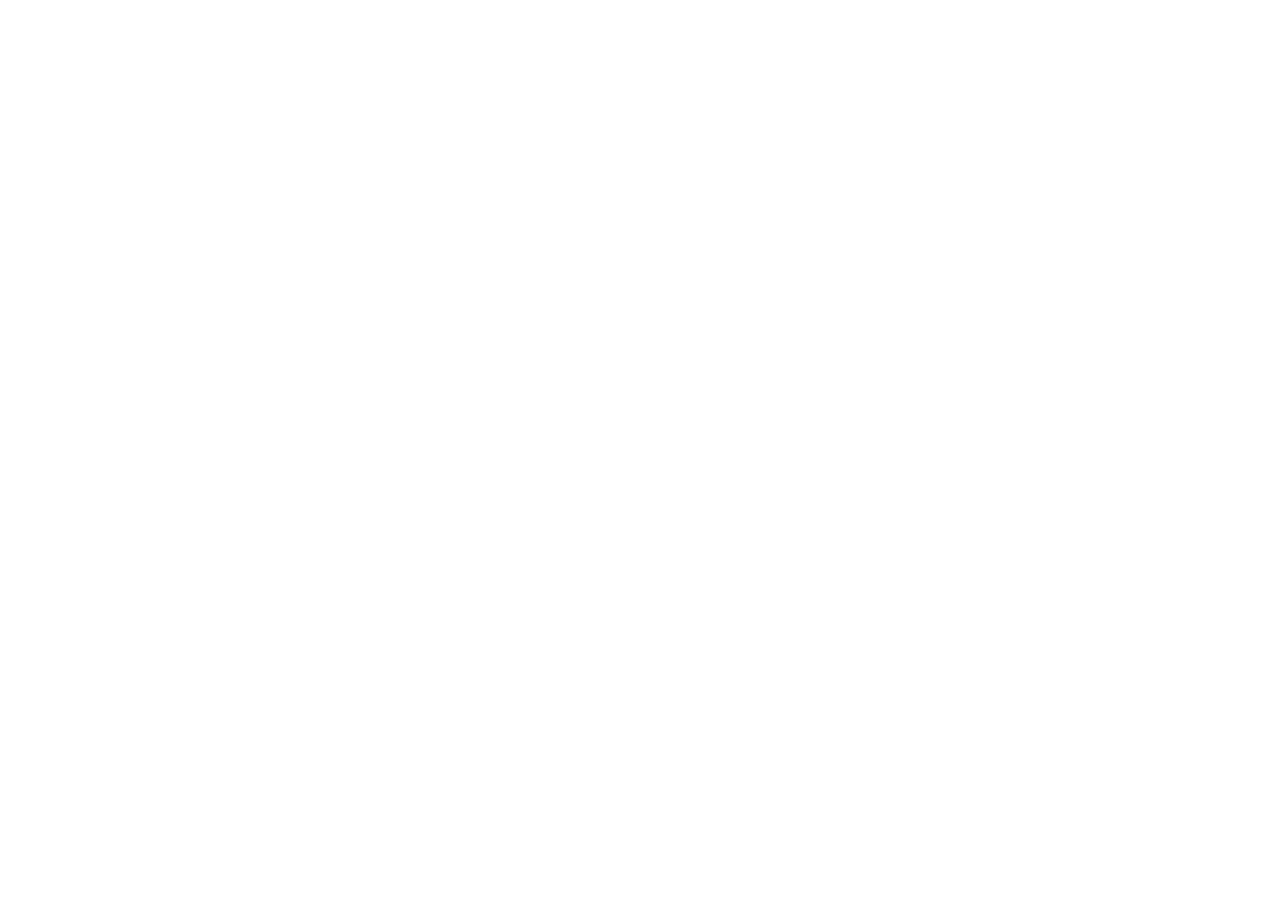
==== tela_1.html @ 2cad6f0e "Atualização" ====
<!DOCTYPE html>
<html lang="pt-br">

<head>
    <meta charset="UTF-8" />
    <meta name="viewport" content="width=device-width, initial-scale=1.0" />
    <link rel="stylesheet" href="https://cdn.jsdelivr.net/npm/bootstrap-icons@1.11.3/font/bootstrap-icons.css">
    <link rel="stylesheet" href="https://cdnjs.cloudflare.com/ajax/libs/font-awesome/6.5.1/css/all.min.css">
    <link rel="stylesheet" href="tela_1.css">
    <title>Tela 1</title>
</head>

<body>

</body>

</html>
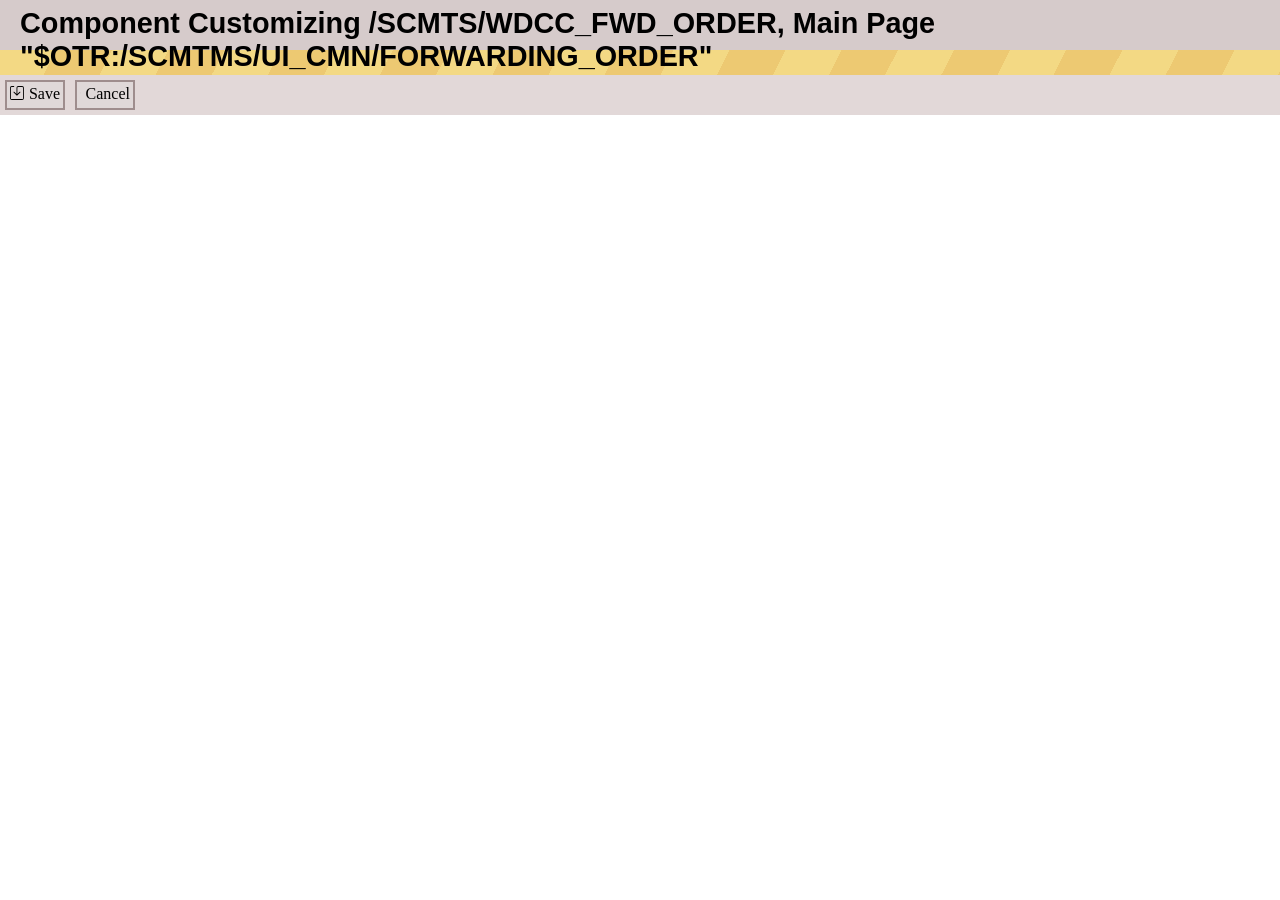
==== commit fc030b1f: "Atualizações" ====
--- a/tela_1.html
+++ b/tela_1.html
@@ -11,6 +11,28 @@
 </head>
 
 <body>
+    <header class="topo">
+        <div class="barra_superior">
+            <h1>Component Customizing /SCMTS/WDCC_FWD_ORDER, Main Page "$OTR:/SCMTMS/UI_CMN/FORWARDING_ORDER"</h1>
+        </div>
+
+        <div>
+            <div class="barra"></div>
+        </div>
+
+        <div>
+            <div class="menu flex">
+                <div class="bloquinho flex">
+                    <svg xmlns="http://www.w3.org/2000/svg" width="16" height="16" fill="currentColor" class="bi bi-save" viewBox="0 0 16 16"> <path d="M2 1a1 1 0 0 0-1 1v12a1 1 0 0 0 1 1h12a1 1 0 0 0 1-1V2a1 1 0 0 0-1-1H9.5a1 1 0 0 0-1 1v7.293l2.646-2.647a.5.5 0 0 1 .708.708l-3.5 3.5a.5.5 0 0 1-.708 0l-3.5-3.5a.5.5 0 1 1 .708-.708L7.5 9.293V2a2 2 0 0 1 2-2H14a2 2 0 0 1 2 2v12a2 2 0 0 1-2 2H2a2 2 0 0 1-2-2V2a2 2 0 0 1 2-2h2.5a.5.5 0 0 1 0 1z"/> </svg>
+                    <p>Save</p>   
+                </div>
+                <div class="bloquinho flex">
+                    <svg xmlns="http://www.w3.org/2000/svg" width="16" height="16" fill="currentColor" class="bi bi-save" viewBox="0 0 16 16"> <path d="M2 1a1 1 0 0 0-1 1v12a1 1 0 0 0 1 1h12a1 1 0 0 0 1-1V2a1 1 0 0 0-1-1H9.5a1 1 0 0 0-1 1v7.293l2.646-2.647a.5.5 0 0 1 .708.708l-3.5 3.5a.5.5 0 0 1-.708 0l-3.5-3.5a.5.5 0 1 1 .708-.708L7.5 9.293V2a2 2 0 0 1 2-2H14a2 2 0 0 1 2 2v12a2 2 0 0 1-2 2H2a2 2 0 0 1-2-2V2a2 2 0 0 1 2-2h2.5a.5.5 0 0 1 0 1z"/> </svg>
+                    <p>Cancel</p>   
+                </div>
+            </div>
+        </div>
+    </header>
 
 </body>
 
--- a/tela_1.css
+++ b/tela_1.css
@@ -0,0 +1,43 @@
+* {
+    margin: 0;
+    padding: 0;
+    box-sizing: border-box;
+}
+
+.barra_superior {
+    margin : 0;
+    height: 50px;
+    font-size: 0.9rem;
+    font-family: Arial, Helvetica, sans-serif;
+    background-color: rgb(214, 203, 203);
+    padding-top: 7px;
+    padding-bottom: 5px;
+    padding-left: 20px;
+    box-shadow: 0px 5px 15px 0px #000000;
+}
+
+.flex {
+    display: flex;
+}
+.barra {
+    height: 25px;
+    width: 100%;
+    background-image: repeating-linear-gradient(117deg, #f3d984, #f3d984 50px, #edc972 50px, #edc972 100px);
+}
+
+.bloquinho {
+    height: 30px;
+    width: 60px;
+    border: 2px solid rgb(158, 141, 141);
+    gap: 5px;
+    padding: 3px;
+    background-color: rgb(223, 216, 216);
+}
+.menu {
+    padding: 5px;
+    height: 40px;
+    width: 100%;
+    background-color: rgb(226, 216, 216);
+    gap: 10px;
+}
+
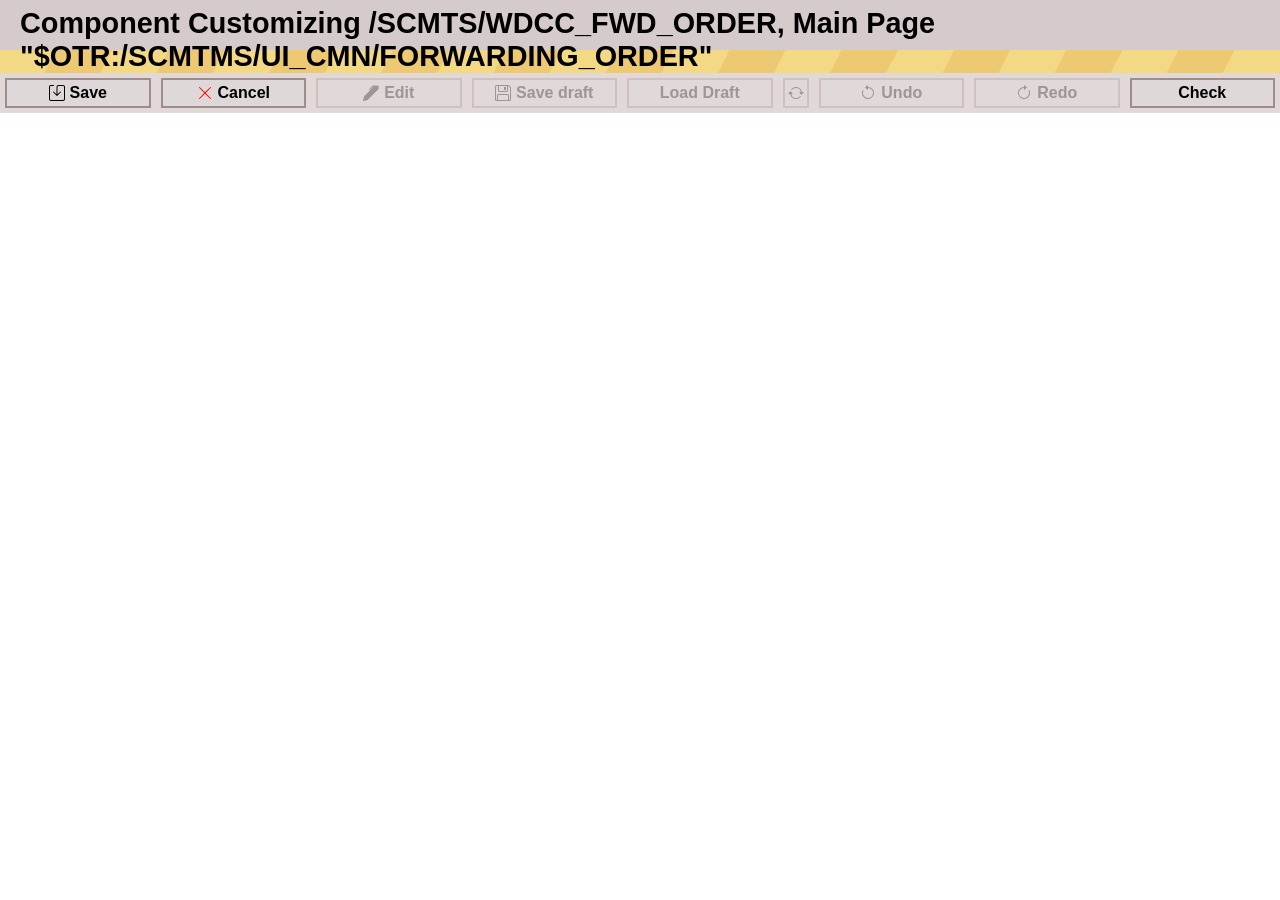
==== commit e6eaf372: "Atualização da tela 1 Co-authored-by: guilhermeschroeder <guilhermeschroeder@users.noreply.github.co" ====
--- a/tela_1.html
+++ b/tela_1.html
@@ -26,14 +26,39 @@
                     <svg xmlns="http://www.w3.org/2000/svg" width="16" height="16" fill="currentColor" class="bi bi-save" viewBox="0 0 16 16"> <path d="M2 1a1 1 0 0 0-1 1v12a1 1 0 0 0 1 1h12a1 1 0 0 0 1-1V2a1 1 0 0 0-1-1H9.5a1 1 0 0 0-1 1v7.293l2.646-2.647a.5.5 0 0 1 .708.708l-3.5 3.5a.5.5 0 0 1-.708 0l-3.5-3.5a.5.5 0 1 1 .708-.708L7.5 9.293V2a2 2 0 0 1 2-2H14a2 2 0 0 1 2 2v12a2 2 0 0 1-2 2H2a2 2 0 0 1-2-2V2a2 2 0 0 1 2-2h2.5a.5.5 0 0 1 0 1z"/> </svg>
                     <p>Save</p>   
                 </div>
-                <div class="bloquinho flex">
-                    <svg xmlns="http://www.w3.org/2000/svg" width="16" height="16" fill="currentColor" class="bi bi-save" viewBox="0 0 16 16"> <path d="M2 1a1 1 0 0 0-1 1v12a1 1 0 0 0 1 1h12a1 1 0 0 0 1-1V2a1 1 0 0 0-1-1H9.5a1 1 0 0 0-1 1v7.293l2.646-2.647a.5.5 0 0 1 .708.708l-3.5 3.5a.5.5 0 0 1-.708 0l-3.5-3.5a.5.5 0 1 1 .708-.708L7.5 9.293V2a2 2 0 0 1 2-2H14a2 2 0 0 1 2 2v12a2 2 0 0 1-2 2H2a2 2 0 0 1-2-2V2a2 2 0 0 1 2-2h2.5a.5.5 0 0 1 0 1z"/> </svg>
-                    <p>Cancel</p>   
+                <div class="bloquinho flex cancel">
+                    <svg xmlns="http://www.w3.org/2000/svg" width="16" height="16" fill="currentColor" class="bi bi-x-lg" viewBox="0 0 16 16"> <path d="M2.146 2.854a.5.5 0 1 1 .708-.708L8 7.293l5.146-5.147a.5.5 0 0 1 .708.708L8.707 8l5.147 5.146a.5.5 0 0 1-.708.708L8 8.707l-5.146 5.147a.5.5 0 0 1-.708-.708L7.293 8z"/></svg>
+                    <p>Cancel</p>  
                 </div>
-            </div>
+                <div class="bloquinho flex apagado edit">
+                    <svg xmlns="http://www.w3.org/2000/svg" width="16" height="16" fill="currentColor" class="bi bi-pen-fill" viewBox="0 0 16 16"><path d="m13.498.795.149-.149a1.207 1.207 0 1 1 1.707 1.708l-.149.148a1.5 1.5 0 0 1-.059 2.059L4.854 14.854a.5.5 0 0 1-.233.131l-4 1a.5.5 0 0 1-.606-.606l1-4a.5.5 0 0 1 .131-.232l9.642-9.642a.5.5 0 0 0-.642.056L6.854 4.854a.5.5 0 1 1-.708-.708L9.44.854A1.5 1.5 0 0 1 11.5.796a1.5 1.5 0 0 1 1.998-.001"/></svg>
+                    <p>Edit</p>  
+                </div>
+                <div class="bloquinho flex apagado save draft">
+                    <svg xmlns="http://www.w3.org/2000/svg" width="16" height="16" fill="currentColor" class="bi bi-floppy" viewBox="0 0 16 16"><path d="M11 2H9v3h2z"/><path d="M1.5 0h11.586a1.5 1.5 0 0 1 1.06.44l1.415 1.414A1.5 1.5 0 0 1 16 2.914V14.5a1.5 1.5 0 0 1-1.5 1.5h-13A1.5 1.5 0 0 1 0 14.5v-13A1.5 1.5 0 0 1 1.5 0M1 1.5v13a.5.5 0 0 0 .5.5H2v-4.5A1.5 1.5 0 0 1 3.5 9h9a1.5 1.5 0 0 1 1.5 1.5V15h.5a.5.5 0 0 0 .5-.5V2.914a.5.5 0 0 0-.146-.353l-1.415-1.415A.5.5 0 0 0 13.086 1H13v4.5A1.5 1.5 0 0 1 11.5 7h-7A1.5 1.5 0 0 1 3 5.5V1H1.5a.5.5 0 0 0-.5.5m3 4a.5.5 0 0 0 .5.5h7a.5.5 0 0 0 .5-.5V1H4zM3 15h10v-4.5a.5.5 0 0 0-.5-.5h-9a.5.5 0 0 0-.5.5z"/></svg>
+                    <p>Save draft</p>  
+                </div>
+                <div class="bloquinho flex apagado load draft">
+                    <p>Load Draft</p>  
+                </div>
+                <div class="bloquinho apagado flex reload">
+                    <svg xmlns="http://www.w3.org/2000/svg" width="16" height="16" fill="currentColor" class="bi bi-arrow-repeat" viewBox="0 0 16 16"><path d="M11.534 7h3.932a.25.25 0 0 1 .192.41l-1.966 2.36a.25.25 0 0 1-.384 0l-1.966-2.36a.25.25 0 0 1 .192-.41m-11 2h3.932a.25.25 0 0 0 .192-.41L2.692 6.23a.25.25 0 0 0-.384 0L.342 8.59A.25.25 0 0 0 .534 9"/><path fill-rule="evenodd" d="M8 3c-1.552 0-2.94.707-3.857 1.818a.5.5 0 1 1-.771-.636A6.002 6.002 0 0 1 13.917 7H12.9A5 5 0 0 0 8 3M3.1 9a5.002 5.002 0 0 0 8.757 2.182.5.5 0 1 1 .771.636A6.002 6.002 0 0 1 2.083 9z"/></svg>
+                </div>
+                <div class="bloquinho apagado flex undo">
+                   <svg xmlns="http://www.w3.org/2000/svg" width="16" height="16" fill="currentColor" class="bi bi-arrow-counterclockwise" viewBox="0 0 16 16"><path fill-rule="evenodd" d="M8 3a5 5 0 1 1-4.546 2.914.5.5 0 0 0-.908-.417A6 6 0 1 0 8 2z"/><path d="M8 4.466V.534a.25.25 0 0 0-.41-.192L5.23 2.308a.25.25 0 0 0 0 .384l2.36 1.966A.25.25 0 0 0 8 4.466"/></svg>
+                    <p>Undo</p>  
+                </div>
+                <div class="bloquinho apagado flex redo">
+                  <svg xmlns="http://www.w3.org/2000/svg" width="16" height="16" fill="currentColor" class="bi bi-arrow-clockwise" viewBox="0 0 16 16"><path fill-rule="evenodd" d="M8 3a5 5 0 1 0 4.546 2.914.5.5 0 0 1 .908-.417A6 6 0 1 1 8 2z"/><path d="M8 4.466V.534a.25.25 0 0 1 .41-.192l2.36 1.966c.12.1.12.284 0 .384L8.41 4.658A.25.25 0 0 1 8 4.466"/></svg>
+                    <p>Redo</p>  
+                </div>
+                <div class="bloquinho check flex ">
+                    <p>Check</p>  
+                </div>
         </div>
     </header>
 
 </body>
 
-</html>+</html>
+
--- a/tela_1.css
+++ b/tela_1.css
@@ -13,27 +13,30 @@
     padding-top: 7px;
     padding-bottom: 5px;
     padding-left: 20px;
-    box-shadow: 0px 5px 15px 0px #000000;
 }
 
 .flex {
     display: flex;
 }
 .barra {
-    height: 25px;
+    height: 23px;
     width: 100%;
     background-image: repeating-linear-gradient(117deg, #f3d984, #f3d984 50px, #edc972 50px, #edc972 100px);
 }
 
 .bloquinho {
     height: 30px;
-    width: 60px;
+    width: 100%;
     border: 2px solid rgb(158, 141, 141);
     gap: 5px;
     padding: 3px;
     background-color: rgb(223, 216, 216);
+    justify-content: center;
+    align-items: center;
 }
 .menu {
+    font-weight: bold;
+    font-family: Arial, Helvetica, sans-serif;
     padding: 5px;
     height: 40px;
     width: 100%;
@@ -41,3 +44,18 @@
     gap: 10px;
 }
 
+.cancel {
+    color: red;
+}
+
+.cancel p {
+    color: black;
+}
+
+.apagado {
+    opacity: 0.3;
+}
+
+.reload {
+    width: 60px;
+}
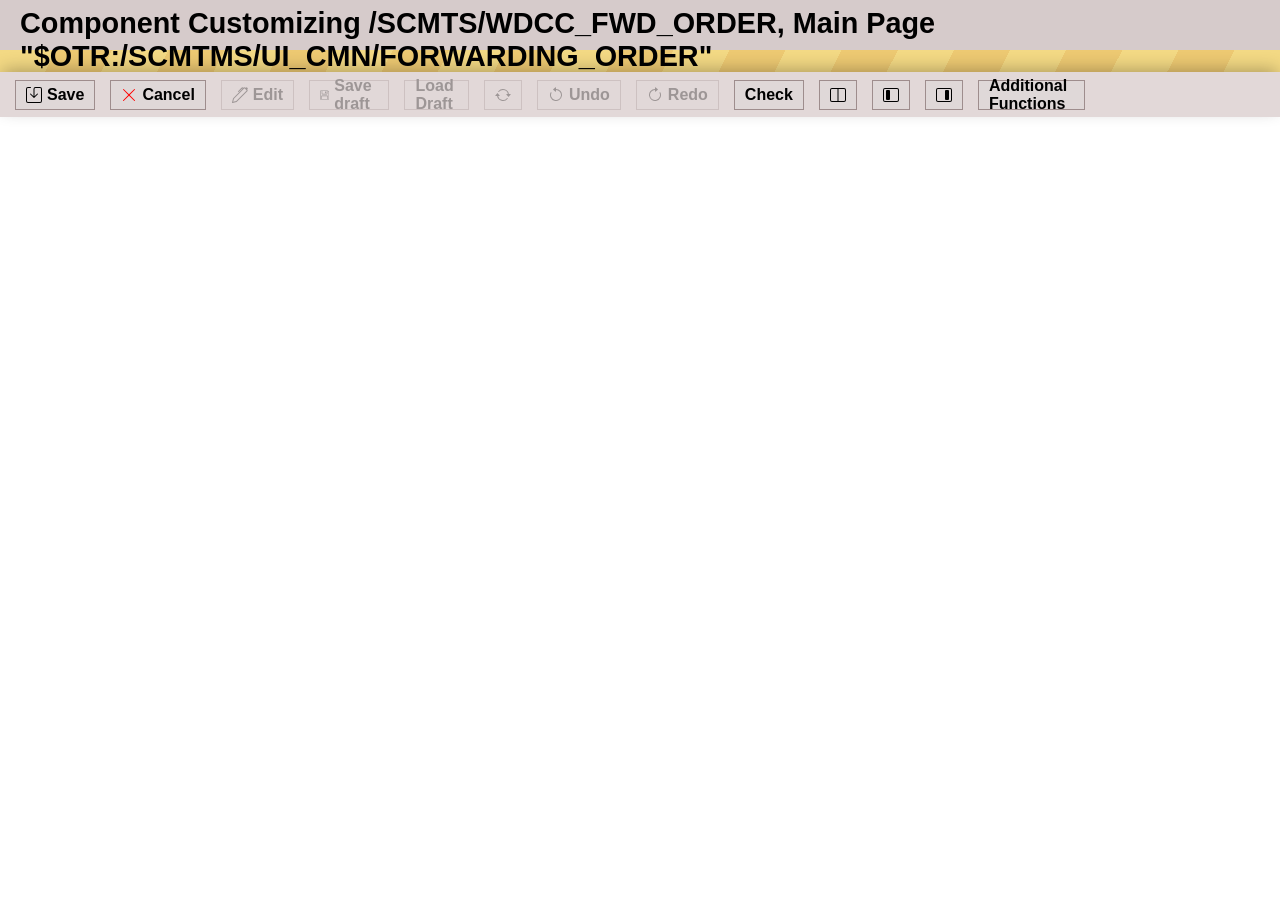
==== commit 41f7cb6c: "Conclusão do cabeçalho" ====
--- a/tela_1.html
+++ b/tela_1.html
@@ -20,7 +20,7 @@
             <div class="barra"></div>
         </div>
 
-        <div>
+        <div class="barra-menu">
             <div class="menu flex">
                 <div class="bloquinho flex">
                     <svg xmlns="http://www.w3.org/2000/svg" width="16" height="16" fill="currentColor" class="bi bi-save" viewBox="0 0 16 16"> <path d="M2 1a1 1 0 0 0-1 1v12a1 1 0 0 0 1 1h12a1 1 0 0 0 1-1V2a1 1 0 0 0-1-1H9.5a1 1 0 0 0-1 1v7.293l2.646-2.647a.5.5 0 0 1 .708.708l-3.5 3.5a.5.5 0 0 1-.708 0l-3.5-3.5a.5.5 0 1 1 .708-.708L7.5 9.293V2a2 2 0 0 1 2-2H14a2 2 0 0 1 2 2v12a2 2 0 0 1-2 2H2a2 2 0 0 1-2-2V2a2 2 0 0 1 2-2h2.5a.5.5 0 0 1 0 1z"/> </svg>
@@ -31,7 +31,7 @@
                     <p>Cancel</p>  
                 </div>
                 <div class="bloquinho flex apagado edit">
-                    <svg xmlns="http://www.w3.org/2000/svg" width="16" height="16" fill="currentColor" class="bi bi-pen-fill" viewBox="0 0 16 16"><path d="m13.498.795.149-.149a1.207 1.207 0 1 1 1.707 1.708l-.149.148a1.5 1.5 0 0 1-.059 2.059L4.854 14.854a.5.5 0 0 1-.233.131l-4 1a.5.5 0 0 1-.606-.606l1-4a.5.5 0 0 1 .131-.232l9.642-9.642a.5.5 0 0 0-.642.056L6.854 4.854a.5.5 0 1 1-.708-.708L9.44.854A1.5 1.5 0 0 1 11.5.796a1.5 1.5 0 0 1 1.998-.001"/></svg>
+                    <svg xmlns="http://www.w3.org/2000/svg" width="16" height="16" fill="currentColor" class="bi bi-pen" viewBox="0 0 16 16"><path d="m13.498.795.149-.149a1.207 1.207 0 1 1 1.707 1.708l-.149.148a1.5 1.5 0 0 1-.059 2.059L4.854 14.854a.5.5 0 0 1-.233.131l-4 1a.5.5 0 0 1-.606-.606l1-4a.5.5 0 0 1 .131-.232l9.642-9.642a.5.5 0 0 0-.642.056L6.854 4.854a.5.5 0 1 1-.708-.708L9.44.854A1.5 1.5 0 0 1 11.5.796a1.5 1.5 0 0 1 1.998-.001m-.644.766a.5.5 0 0 0-.707 0L1.95 11.756l-.764 3.057 3.057-.764L14.44 3.854a.5.5 0 0 0 0-.708z"/></svg>
                     <p>Edit</p>  
                 </div>
                 <div class="bloquinho flex apagado save draft">
@@ -41,7 +41,7 @@
                 <div class="bloquinho flex apagado load draft">
                     <p>Load Draft</p>  
                 </div>
-                <div class="bloquinho apagado flex reload">
+                <div class="bloquinho apagado flex pequeno">
                     <svg xmlns="http://www.w3.org/2000/svg" width="16" height="16" fill="currentColor" class="bi bi-arrow-repeat" viewBox="0 0 16 16"><path d="M11.534 7h3.932a.25.25 0 0 1 .192.41l-1.966 2.36a.25.25 0 0 1-.384 0l-1.966-2.36a.25.25 0 0 1 .192-.41m-11 2h3.932a.25.25 0 0 0 .192-.41L2.692 6.23a.25.25 0 0 0-.384 0L.342 8.59A.25.25 0 0 0 .534 9"/><path fill-rule="evenodd" d="M8 3c-1.552 0-2.94.707-3.857 1.818a.5.5 0 1 1-.771-.636A6.002 6.002 0 0 1 13.917 7H12.9A5 5 0 0 0 8 3M3.1 9a5.002 5.002 0 0 0 8.757 2.182.5.5 0 1 1 .771.636A6.002 6.002 0 0 1 2.083 9z"/></svg>
                 </div>
                 <div class="bloquinho apagado flex undo">
@@ -55,6 +55,18 @@
                 <div class="bloquinho check flex ">
                     <p>Check</p>  
                 </div>
+                <div class="bloquinho flex pequeno layout emcima">
+                  <svg xmlns="http://www.w3.org/2000/svg" width="16" height="16" fill="currentColor" class="bi bi-layout-split" viewBox="0 0 16 16"><path d="M0 3a2 2 0 0 1 2-2h12a2 2 0 0 1 2 2v10a2 2 0 0 1-2 2H2a2 2 0 0 1-2-2zm8.5-1v12H14a1 1 0 0 0 1-1V3a1 1 0 0 0-1-1zm-1 0H2a1 1 0 0 0-1 1v10a1 1 0 0 0 1 1h5.5z"/></svg>
+                    </div>
+                    <div class="bloquinho  flex layout pequeno sidebar esquerda">
+                  <svg xmlns="http://www.w3.org/2000/svg" width="16" height="16" fill="currentColor" class="bi bi-layout-sidebar-inset" viewBox="0 0 16 16"><path d="M14 2a1 1 0 0 1 1 1v10a1 1 0 0 1-1 1H2a1 1 0 0 1-1-1V3a1 1 0 0 1 1-1zM2 1a2 2 0 0 0-2 2v10a2 2 0 0 0 2 2h12a2 2 0 0 0 2-2V3a2 2 0 0 0-2-2z"/><path d="M3 4a1 1 0 0 1 1-1h2a1 1 0 0 1 1 1v8a1 1 0 0 1-1 1H4a1 1 0 0 1-1-1z"/></svg>
+                    </div>
+                     <div class="bloquinho  flex layout pequeno sidebar em baixo">
+                  <svg xmlns="http://www.w3.org/2000/svg" width="16" height="16" fill="currentColor" class="bi bi-layout-sidebar-inset-reverse" viewBox="0 0 16 16"><path d="M2 2a1 1 0 0 0-1 1v10a1 1 0 0 0 1 1h12a1 1 0 0 0 1-1V3a1 1 0 0 0-1-1zm12-1a2 2 0 0 1 2 2v10a2 2 0 0 1-2 2H2a2 2 0 0 1-2-2V3a2 2 0 0 1 2-2z"/><path d="M13 4a1 1 0 0 0-1-1h-2a1 1 0 0 0-1 1v8a1 1 0 0 0 1 1h2a1 1 0 0 0 1-1z"/></svg>
+                    </div>
+                    <div class="bloquinho  flex additional functions">
+                        <p>Additional Functions</p>
+                    </div>
         </div>
     </header>
 
--- a/tela_1.css
+++ b/tela_1.css
@@ -18,30 +18,43 @@
 .flex {
     display: flex;
 }
+
 .barra {
-    height: 23px;
+    height: 22px;
     width: 100%;
     background-image: repeating-linear-gradient(117deg, #f3d984, #f3d984 50px, #edc972 50px, #edc972 100px);
 }
 
 .bloquinho {
     height: 30px;
-    width: 100%;
-    border: 2px solid rgb(158, 141, 141);
+    font-size: 1rem;
+    width: fit-content;
+    border: 1px solid rgb(158, 141, 141);
     gap: 5px;
-    padding: 3px;
+    padding: 1px;
+    padding-left: 10px;
+    padding-right: 10px;
     background-color: rgb(223, 216, 216);
     justify-content: center;
     align-items: center;
 }
+
+.barra-menu {
+    height: 45px;
+    width: 100%;
+    background-color: rgb(226, 216, 216);
+    box-shadow: 0px -5px 17px -3px rgba(0,0,0,0.3);
+    padding-left: 10px;
+}
+
 .menu {
     font-weight: bold;
     font-family: Arial, Helvetica, sans-serif;
     padding: 5px;
-    height: 40px;
-    width: 100%;
-    background-color: rgb(226, 216, 216);
-    gap: 10px;
+    height: 45px;
+    width: 85%;
+    gap: 15px;
+    align-items: center;
 }
 
 .cancel {
@@ -54,8 +67,4 @@
 
 .apagado {
     opacity: 0.3;
-}
-
-.reload {
-    width: 60px;
 }
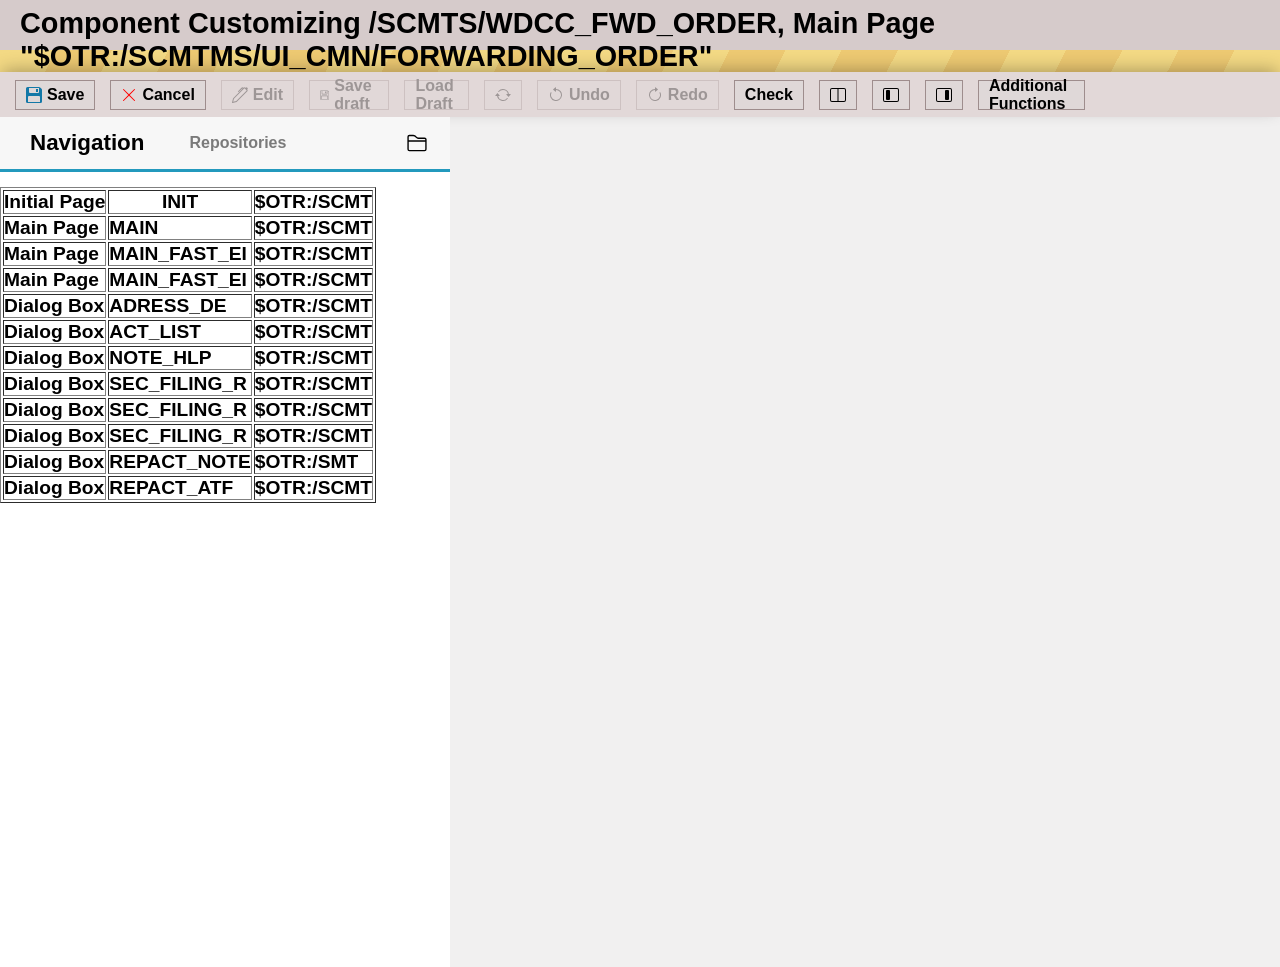
==== commit 1a395026: "Continuação da tela 1 Co-authored-by: guilhermeschroeder <guilhermeschroeder@users.noreply.github.co" ====
--- a/tela_1.html
+++ b/tela_1.html
@@ -22,8 +22,8 @@
 
         <div class="barra-menu">
             <div class="menu flex">
-                <div class="bloquinho flex">
-                    <svg xmlns="http://www.w3.org/2000/svg" width="16" height="16" fill="currentColor" class="bi bi-save" viewBox="0 0 16 16"> <path d="M2 1a1 1 0 0 0-1 1v12a1 1 0 0 0 1 1h12a1 1 0 0 0 1-1V2a1 1 0 0 0-1-1H9.5a1 1 0 0 0-1 1v7.293l2.646-2.647a.5.5 0 0 1 .708.708l-3.5 3.5a.5.5 0 0 1-.708 0l-3.5-3.5a.5.5 0 1 1 .708-.708L7.5 9.293V2a2 2 0 0 1 2-2H14a2 2 0 0 1 2 2v12a2 2 0 0 1-2 2H2a2 2 0 0 1-2-2V2a2 2 0 0 1 2-2h2.5a.5.5 0 0 1 0 1z"/> </svg>
+                <div class="bloquinho flex save">
+                    <svg xmlns="http://www.w3.org/2000/svg" width="16" height="16" fill="currentColor" class="bi bi-floppy2-fill" viewBox="0 0 16 16"><path d="M12 2h-2v3h2z"/><path d="M1.5 0A1.5 1.5 0 0 0 0 1.5v13A1.5 1.5 0 0 0 1.5 16h13a1.5 1.5 0 0 0 1.5-1.5V2.914a1.5 1.5 0 0 0-.44-1.06L14.147.439A1.5 1.5 0 0 0 13.086 0zM4 6a1 1 0 0 1-1-1V1h10v4a1 1 0 0 1-1 1zM3 9h10a1 1 0 0 1 1 1v5H2v-5a1 1 0 0 1 1-1"/></svg>
                     <p>Save</p>   
                 </div>
                 <div class="bloquinho flex cancel">
@@ -34,7 +34,7 @@
                     <svg xmlns="http://www.w3.org/2000/svg" width="16" height="16" fill="currentColor" class="bi bi-pen" viewBox="0 0 16 16"><path d="m13.498.795.149-.149a1.207 1.207 0 1 1 1.707 1.708l-.149.148a1.5 1.5 0 0 1-.059 2.059L4.854 14.854a.5.5 0 0 1-.233.131l-4 1a.5.5 0 0 1-.606-.606l1-4a.5.5 0 0 1 .131-.232l9.642-9.642a.5.5 0 0 0-.642.056L6.854 4.854a.5.5 0 1 1-.708-.708L9.44.854A1.5 1.5 0 0 1 11.5.796a1.5 1.5 0 0 1 1.998-.001m-.644.766a.5.5 0 0 0-.707 0L1.95 11.756l-.764 3.057 3.057-.764L14.44 3.854a.5.5 0 0 0 0-.708z"/></svg>
                     <p>Edit</p>  
                 </div>
-                <div class="bloquinho flex apagado save draft">
+                <div class="bloquinho flex apagado save-draft">
                     <svg xmlns="http://www.w3.org/2000/svg" width="16" height="16" fill="currentColor" class="bi bi-floppy" viewBox="0 0 16 16"><path d="M11 2H9v3h2z"/><path d="M1.5 0h11.586a1.5 1.5 0 0 1 1.06.44l1.415 1.414A1.5 1.5 0 0 1 16 2.914V14.5a1.5 1.5 0 0 1-1.5 1.5h-13A1.5 1.5 0 0 1 0 14.5v-13A1.5 1.5 0 0 1 1.5 0M1 1.5v13a.5.5 0 0 0 .5.5H2v-4.5A1.5 1.5 0 0 1 3.5 9h9a1.5 1.5 0 0 1 1.5 1.5V15h.5a.5.5 0 0 0 .5-.5V2.914a.5.5 0 0 0-.146-.353l-1.415-1.415A.5.5 0 0 0 13.086 1H13v4.5A1.5 1.5 0 0 1 11.5 7h-7A1.5 1.5 0 0 1 3 5.5V1H1.5a.5.5 0 0 0-.5.5m3 4a.5.5 0 0 0 .5.5h7a.5.5 0 0 0 .5-.5V1H4zM3 15h10v-4.5a.5.5 0 0 0-.5-.5h-9a.5.5 0 0 0-.5.5z"/></svg>
                     <p>Save draft</p>  
                 </div>
@@ -70,6 +70,96 @@
         </div>
     </header>
 
+    <div class="flex corpo">
+        <div class="navigation">
+            <div class=" barra-navigation flex">
+                <p id="titulo">Navigation</p>
+                <p id="menor">Repositories</p>
+                <svg id="icone" xmlns="http://www.w3.org/2000/svg" width="22" height="22" fill="currentColor" class="bi bi-folder2" viewBox="0 0 16 16"><path d="M1 3.5A1.5 1.5 0 0 1 2.5 2h2.764c.958 0 1.76.56 2.311 1.184C7.985 3.648 8.48 4 9 4h4.5A1.5 1.5 0 0 1 15 5.5v7a1.5 1.5 0 0 1-1.5 1.5h-11A1.5 1.5 0 0 1 1 12.5zM2.5 3a.5.5 0 0 0-.5.5V6h12v-.5a.5.5 0 0 0-.5-.5H9c-.964 0-1.71-.629-2.174-1.154C6.374 3.334 5.82 3 5.264 3zM14 7H2v5.5a.5.5 0 0 0 .5.5h11a.5.5 0 0 0 .5-.5z"/></svg>
+            </div>
+    
+    <div class="flex tabela">
+        <table border="1" vc\>
+            <tr>
+                <th>Initial Page</th>
+                <th>INIT</th>
+                <th>$OTR:/SCMT</th>
+            </tr>
+  
+            <tr>
+                <td>Main Page</td>
+                <td>MAIN</td>
+                <td>$OTR:/SCMT</td>
+            </tr>
+  
+            <tr>
+                <td>Main Page</td>
+                <td>MAIN_FAST_EI</td>
+                <td>$OTR:/SCMT</td>
+            </tr>
+
+            <tr>
+                <td>Main Page</td>
+                <td>MAIN_FAST_EI</td>
+                <td>$OTR:/SCMT</td>
+            </tr>
+  
+            <tr>
+                <td>Dialog Box</td>
+                <td>ADRESS_DE</td>
+                <td>$OTR:/SCMT</td>
+            </tr>
+  
+            <tr>
+                <td>Dialog Box</td>
+                <td>ACT_LIST</td>
+                <td>$OTR:/SCMT</td>
+            </tr>
+
+            <tr>
+                <td>Dialog Box</td>
+                <td>NOTE_HLP</td>
+                <td>$OTR:/SCMT</td>
+            </tr>
+
+            <tr>
+                <td>Dialog Box</td>
+                <td>SEC_FILING_R</td>
+                <td>$OTR:/SCMT</td>
+            </tr>
+
+            <tr>
+                <td>Dialog Box</td>
+                <td>SEC_FILING_R</td>
+                <td>$OTR:/SCMT</td>
+            </tr>
+
+            <tr>
+                <td>Dialog Box</td>
+                <td>SEC_FILING_R</td>
+                <td>$OTR:/SCMT</td>
+            </tr>
+
+            <tr>
+                <td>Dialog Box</td>
+                <td>REPACT_NOTE</td>
+                <td>$OTR:/SMT</td>
+            </tr>
+
+            <tr>
+                <td>Dialog Box</td>
+                <td>REPACT_ATF</td>
+                <td>$OTR:/SCMT</td>
+            </tr>
+        </table>
+    
+        </div>
+        <div class="overview">
+
+        </div>
+    </div>
+        
+    </body>
 </body>
 
 </html>
--- a/tela_1.css
+++ b/tela_1.css
@@ -2,6 +2,10 @@
     margin: 0;
     padding: 0;
     box-sizing: border-box;
+}
+
+body {
+background-color: #f1f0f0;
 }
 
 .barra_superior {
@@ -39,6 +43,10 @@
     align-items: center;
 }
 
+.bloquinho:hover {
+    cursor: pointer;
+}
+
 .barra-menu {
     height: 45px;
     width: 100%;
@@ -65,6 +73,50 @@
     color: black;
 }
 
+.save {
+    color: rgb(19, 120, 167);
+}
+
+.save p {
+    color: black;
+}
+
 .apagado {
     opacity: 0.3;
+}
+
+.navigation {
+    font-weight: bold;
+    font-family: Arial, Helvetica, sans-serif;
+    font-size: 1.4rem;
+    width: 450px;
+    height: 850px;
+    background-color: white;
+}
+
+.barra-navigation {
+    height: 55px;
+    padding: 15px;
+    padding-left: 30px;
+    gap: 45px;
+    align-items: center;
+    margin-bottom: 15px;
+    border-bottom: 3px solid #2399bd;
+    background-color: #f7f7f7
+}
+
+#menor {
+    font-size: 1rem;
+    font-weight: none;
+    opacity: 0.5;
+}
+
+#icone {
+    margin-left: 75px;
+}
+
+.tabela{
+    font-size: 1.2rem;
+    border: 1px;
+    color: black;
 }
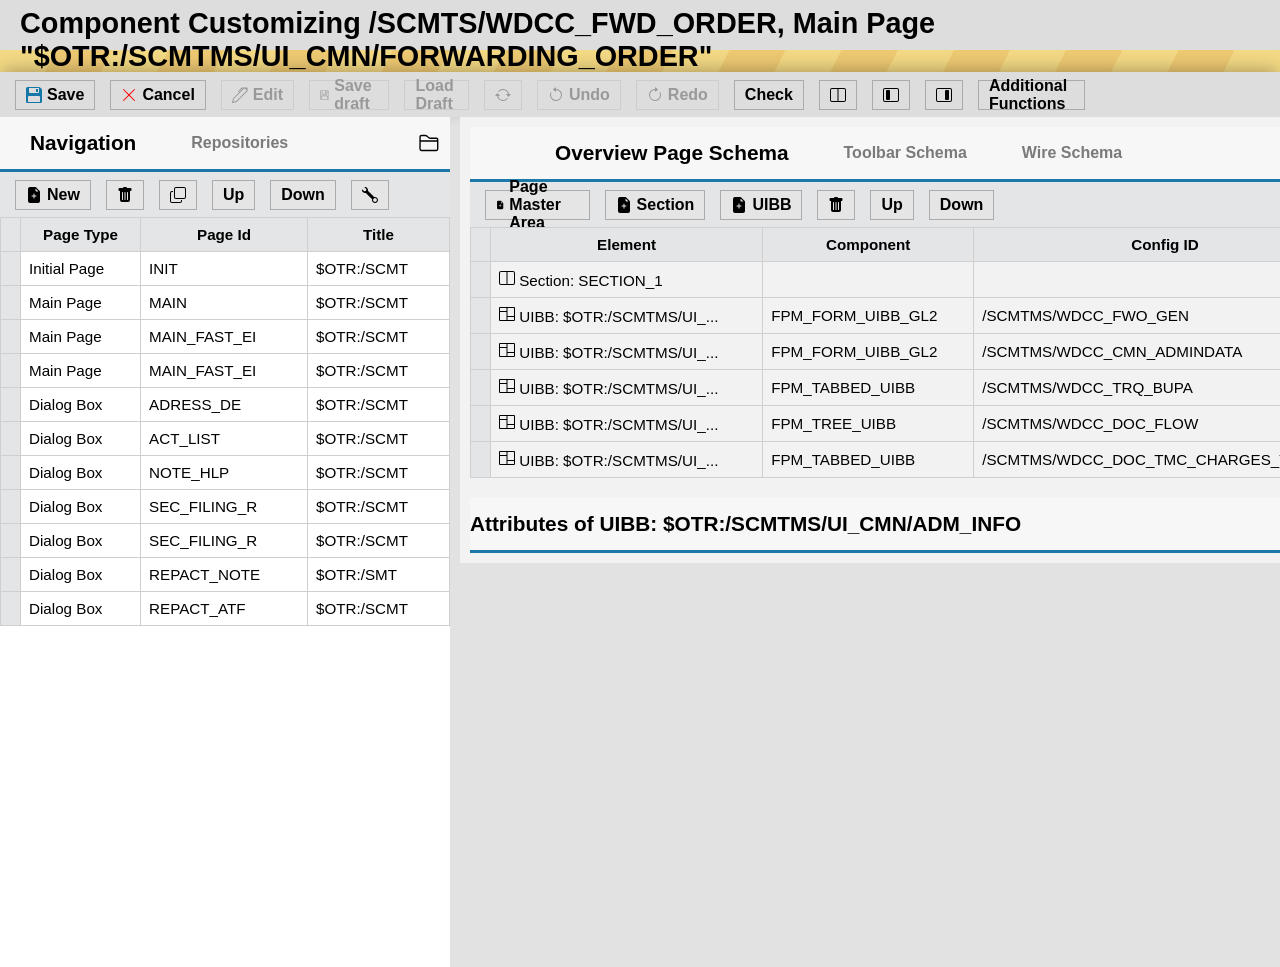
==== commit aebb46ab: "Continuação da tela 1 Co-authored-by: guilhermeschroeder <guilhermeschroeder@users.noreply.github.co" ====
--- a/tela_1.html
+++ b/tela_1.html
@@ -72,94 +72,240 @@
 
     <div class="flex corpo">
         <div class="navigation">
-            <div class=" barra-navigation flex">
+            <div class=" barra-superior flex">
                 <p id="titulo">Navigation</p>
                 <p id="menor">Repositories</p>
                 <svg id="icone" xmlns="http://www.w3.org/2000/svg" width="22" height="22" fill="currentColor" class="bi bi-folder2" viewBox="0 0 16 16"><path d="M1 3.5A1.5 1.5 0 0 1 2.5 2h2.764c.958 0 1.76.56 2.311 1.184C7.985 3.648 8.48 4 9 4h4.5A1.5 1.5 0 0 1 15 5.5v7a1.5 1.5 0 0 1-1.5 1.5h-11A1.5 1.5 0 0 1 1 12.5zM2.5 3a.5.5 0 0 0-.5.5V6h12v-.5a.5.5 0 0 0-.5-.5H9c-.964 0-1.71-.629-2.174-1.154C6.374 3.334 5.82 3 5.264 3zM14 7H2v5.5a.5.5 0 0 0 .5.5h11a.5.5 0 0 0 .5-.5z"/></svg>
             </div>
+            
+            <div class="barra-tabela">
+                <div class="menu-tabela flex">
+                    <div class="bloquinho flex" id="bloco-tabela">
+                        <svg xmlns="http://www.w3.org/2000/svg" width="16" height="16" fill="currentColor" class="bi bi-file-earmark-plus-fill" viewBox="0 0 16 16"><path d="M9.293 0H4a2 2 0 0 0-2 2v12a2 2 0 0 0 2 2h8a2 2 0 0 0 2-2V4.707A1 1 0 0 0 13.707 4L10 .293A1 1 0 0 0 9.293 0M9.5 3.5v-2l3 3h-2a1 1 0 0 1-1-1M8.5 7v1.5H10a.5.5 0 0 1 0 1H8.5V11a.5.5 0 0 1-1 0V9.5H6a.5.5 0 0 1 0-1h1.5V7a.5.5 0 0 1 1 0"/></svg>
+                        <p>New</p>   
+                    </div>
+                    <div class="bloquinho flex" id="bloco-tabela">
+                        <svg xmlns="http://www.w3.org/2000/svg" width="16" height="16" fill="currentColor" class="bi bi-trash-fill" viewBox="0 0 16 16"><path d="M2.5 1a1 1 0 0 0-1 1v1a1 1 0 0 0 1 1H3v9a2 2 0 0 0 2 2h6a2 2 0 0 0 2-2V4h.5a1 1 0 0 0 1-1V2a1 1 0 0 0-1-1H10a1 1 0 0 0-1-1H7a1 1 0 0 0-1 1zm3 4a.5.5 0 0 1 .5.5v7a.5.5 0 0 1-1 0v-7a.5.5 0 0 1 .5-.5M8 5a.5.5 0 0 1 .5.5v7a.5.5 0 0 1-1 0v-7A.5.5 0 0 1 8 5m3 .5v7a.5.5 0 0 1-1 0v-7a.5.5 0 0 1 1 0"/></svg>  
+                    </div>
+                    <div class="bloquinho flex" id="bloco-tabela">
+                        <svg xmlns="http://www.w3.org/2000/svg" width="16" height="16" fill="currentColor" class="bi bi-copy" viewBox="0 0 16 16"><path fill-rule="evenodd" d="M4 2a2 2 0 0 1 2-2h8a2 2 0 0 1 2 2v8a2 2 0 0 1-2 2H6a2 2 0 0 1-2-2zm2-1a1 1 0 0 0-1 1v8a1 1 0 0 0 1 1h8a1 1 0 0 0 1-1V2a1 1 0 0 0-1-1zM2 5a1 1 0 0 0-1 1v8a1 1 0 0 0 1 1h8a1 1 0 0 0 1-1v-1h1v1a2 2 0 0 1-2 2H2a2 2 0 0 1-2-2V6a2 2 0 0 1 2-2h1v1z"/></svg>  
+                    </div>
+                    <div class="bloquinho flex" id="bloco-tabela">
+                        <p>Up</p>
+                    </div>
+                    <div class="bloquinho flex" id="bloco-tabela">
+                        <p>Down</p>
+                    </div>
+                    <div class="bloquinho flex" id="bloco-tabela">
+                        <svg xmlns="http://www.w3.org/2000/svg" width="16" height="16" fill="currentColor" class="bi bi-wrench" viewBox="0 0 16 16"><path d="M.102 2.223A3.004 3.004 0 0 0 3.78 5.897l6.341 6.252A3.003 3.003 0 0 0 13 16a3 3 0 1 0-.851-5.878L5.897 3.781A3.004 3.004 0 0 0 2.223.1l2.141 2.142L4 4l-1.757.364zm13.37 9.019.528.026.287.445.445.287.026.529L15 13l-.242.471-.026.529-.445.287-.287.445-.529.026L13 15l-.471-.242-.529-.026-.287-.445-.445-.287-.026-.529L11 13l.242-.471.026-.529.445-.287.287-.445.529-.026L13 11z"/></svg>
+                    </div>
+                </div>
+            </div>
     
-    <div class="flex tabela">
-        <table border="1" vc\>
-            <tr>
-                <th>Initial Page</th>
-                <th>INIT</th>
-                <th>$OTR:/SCMT</th>
-            </tr>
-  
-            <tr>
-                <td>Main Page</td>
-                <td>MAIN</td>
-                <td>$OTR:/SCMT</td>
-            </tr>
-  
-            <tr>
-                <td>Main Page</td>
-                <td>MAIN_FAST_EI</td>
-                <td>$OTR:/SCMT</td>
-            </tr>
-
-            <tr>
-                <td>Main Page</td>
-                <td>MAIN_FAST_EI</td>
-                <td>$OTR:/SCMT</td>
-            </tr>
-  
-            <tr>
-                <td>Dialog Box</td>
-                <td>ADRESS_DE</td>
-                <td>$OTR:/SCMT</td>
-            </tr>
-  
-            <tr>
-                <td>Dialog Box</td>
-                <td>ACT_LIST</td>
-                <td>$OTR:/SCMT</td>
-            </tr>
-
-            <tr>
-                <td>Dialog Box</td>
-                <td>NOTE_HLP</td>
-                <td>$OTR:/SCMT</td>
-            </tr>
-
-            <tr>
-                <td>Dialog Box</td>
-                <td>SEC_FILING_R</td>
-                <td>$OTR:/SCMT</td>
-            </tr>
-
-            <tr>
-                <td>Dialog Box</td>
-                <td>SEC_FILING_R</td>
-                <td>$OTR:/SCMT</td>
-            </tr>
-
-            <tr>
-                <td>Dialog Box</td>
-                <td>SEC_FILING_R</td>
-                <td>$OTR:/SCMT</td>
-            </tr>
-
-            <tr>
-                <td>Dialog Box</td>
-                <td>REPACT_NOTE</td>
-                <td>$OTR:/SMT</td>
-            </tr>
-
-            <tr>
-                <td>Dialog Box</td>
-                <td>REPACT_ATF</td>
-                <td>$OTR:/SCMT</td>
-            </tr>
-        </table>
+            <div class="flex tabela">
+                <table>
+                    <tr>
+                        <td>
+                        <th>Page Type</th>
+                        <th>Page Id</th>
+                        <th>Title</th>
+                    </tr>
+  
+                    <tr>
+                        <td>
+                        <td>Initial Page</td>
+                        <td>INIT</td>
+                        <td>$OTR:/SCMT</td>
+                    </tr>
+  
+                    <tr>
+                        <td>
+                        <td>Main Page</td>
+                        <td>MAIN</td>
+                        <td>$OTR:/SCMT</td>
+                    </tr>
+
+                    <tr>
+                        <td>
+                        <td>Main Page</td>
+                        <td>MAIN_FAST_EI</td>
+                        <td>$OTR:/SCMT</td>
+                    </tr>
+  
+                    <tr>
+                        <td>
+                        <td>Main Page</td>
+                        <td>MAIN_FAST_EI</td>
+                        <td>$OTR:/SCMT</td>
+                    </tr>
+  
+                    <tr>
+                        <td>
+                        <td>Dialog Box</td>
+                        <td>ADRESS_DE</td>
+                        <td>$OTR:/SCMT</td>
+                    </tr>
+
+                    <tr>
+                        <td>
+                        <td>Dialog Box</td>
+                        <td>ACT_LIST</td>
+                        <td>$OTR:/SCMT</td>
+                    </tr>
+
+                    <tr>
+                        <td>
+                        <td>Dialog Box</td>
+                        <td>NOTE_HLP</td>
+                        <td>$OTR:/SCMT</td>
+                    </tr>
+
+                    <tr>
+                        <td>
+                        <td>Dialog Box</td>
+                        <td>SEC_FILING_R</td>
+                        <td>$OTR:/SCMT</td>
+                    </tr>
+
+                    <tr>
+                        <td>
+                        <td>Dialog Box</td>
+                        <td>SEC_FILING_R</td>
+                        <td>$OTR:/SCMT</td>
+                    </tr>
+
+                    <tr>
+                        <td>
+                        <td>Dialog Box</td>
+                        <td>REPACT_NOTE</td>
+                        <td>$OTR:/SMT</td>
+                    </tr>
+
+                    <tr>
+                        <td>
+                        <td>Dialog Box</td>
+                        <td>REPACT_ATF</td>
+                        <td>$OTR:/SCMT</td>
+                    </tr>
+                </table>
     
-        </div>
+            </div>
+        </div>
+
+        <div class="secao-lateral">
+            <div class="overview">
+                <div class="barra-superior flex" id="barra-superior-overview">
+                    <svg xmlns="http://www.w3.org/2000/svg" width="25" height="25" fill="currentColor" class="bi bi-arrow-down-circle-fill" viewBox="0 0 16 16"><path d="M16 8A8 8 0 1 1 0 8a8 8 0 0 1 16 0M8.5 4.5a.5.5 0 0 0-1 0v5.793L5.354 8.146a.5.5 0 1 0-.708.708l3 3a.5.5 0 0 0 .708 0l3-3a.5.5 0 0 0-.708-.708L8.5 10.293z"/></svg>
+                    <p id="titulo">Overview Page Schema</p>
+                    <p id="menor">Toolbar Schema</p>
+                    <p id="menor">Wire Schema</p>
+                    <svg id="icone-overview" xmlns="http://www.w3.org/2000/svg" width="22" height="22" fill="currentColor" class="bi bi-folder2" viewBox="0 0 16 16"><path d="M1 3.5A1.5 1.5 0 0 1 2.5 2h2.764c.958 0 1.76.56 2.311 1.184C7.985 3.648 8.48 4 9 4h4.5A1.5 1.5 0 0 1 15 5.5v7a1.5 1.5 0 0 1-1.5 1.5h-11A1.5 1.5 0 0 1 1 12.5zM2.5 3a.5.5 0 0 0-.5.5V6h12v-.5a.5.5 0 0 0-.5-.5H9c-.964 0-1.71-.629-2.174-1.154C6.374 3.334 5.82 3 5.264 3zM14 7H2v5.5a.5.5 0 0 0 .5.5h11a.5.5 0 0 0 .5-.5z"/></svg>
+                </div>
+
+            <div class="barra-overview">
+                <div class="menu-overview flex">
+                    <div class="bloquinho flex" id="bloco-tabela">
+                        <svg xmlns="http://www.w3.org/2000/svg" width="16" height="16" fill="currentColor" class="bi bi-file-earmark-plus-fill" viewBox="0 0 16 16"><path d="M9.293 0H4a2 2 0 0 0-2 2v12a2 2 0 0 0 2 2h8a2 2 0 0 0 2-2V4.707A1 1 0 0 0 13.707 4L10 .293A1 1 0 0 0 9.293 0M9.5 3.5v-2l3 3h-2a1 1 0 0 1-1-1M8.5 7v1.5H10a.5.5 0 0 1 0 1H8.5V11a.5.5 0 0 1-1 0V9.5H6a.5.5 0 0 1 0-1h1.5V7a.5.5 0 0 1 1 0"/></svg>
+                        <p>Page Master Area</p>   
+                    </div>
+                    <div class="bloquinho flex" id="bloco-tabela">
+                          <svg xmlns="http://www.w3.org/2000/svg" width="16" height="16" fill="currentColor" class="bi bi-file-earmark-plus-fill" viewBox="0 0 16 16"><path d="M9.293 0H4a2 2 0 0 0-2 2v12a2 2 0 0 0 2 2h8a2 2 0 0 0 2-2V4.707A1 1 0 0 0 13.707 4L10 .293A1 1 0 0 0 9.293 0M9.5 3.5v-2l3 3h-2a1 1 0 0 1-1-1M8.5 7v1.5H10a.5.5 0 0 1 0 1H8.5V11a.5.5 0 0 1-1 0V9.5H6a.5.5 0 0 1 0-1h1.5V7a.5.5 0 0 1 1 0"/></svg>
+                        <p>Section</p>
+                    </div>
+                    <div class="bloquinho flex" id="bloco-tabela">
+                        <svg xmlns="http://www.w3.org/2000/svg" width="16" height="16" fill="currentColor" class="bi bi-file-earmark-plus-fill" viewBox="0 0 16 16"><path d="M9.293 0H4a2 2 0 0 0-2 2v12a2 2 0 0 0 2 2h8a2 2 0 0 0 2-2V4.707A1 1 0 0 0 13.707 4L10 .293A1 1 0 0 0 9.293 0M9.5 3.5v-2l3 3h-2a1 1 0 0 1-1-1M8.5 7v1.5H10a.5.5 0 0 1 0 1H8.5V11a.5.5 0 0 1-1 0V9.5H6a.5.5 0 0 1 0-1h1.5V7a.5.5 0 0 1 1 0"/></svg>  
+                        <p>UIBB</p>
+                    </div>
+                    <div class="bloquinho flex" id="bloco-tabela">
+                        <svg xmlns="http://www.w3.org/2000/svg" width="16" height="16" fill="currentColor" class="bi bi-trash-fill" viewBox="0 0 16 16"><path d="M2.5 1a1 1 0 0 0-1 1v1a1 1 0 0 0 1 1H3v9a2 2 0 0 0 2 2h6a2 2 0 0 0 2-2V4h.5a1 1 0 0 0 1-1V2a1 1 0 0 0-1-1H10a1 1 0 0 0-1-1H7a1 1 0 0 0-1 1zm3 4a.5.5 0 0 1 .5.5v7a.5.5 0 0 1-1 0v-7a.5.5 0 0 1 .5-.5M8 5a.5.5 0 0 1 .5.5v7a.5.5 0 0 1-1 0v-7A.5.5 0 0 1 8 5m3 .5v7a.5.5 0 0 1-1 0v-7a.5.5 0 0 1 1 0"/></svg>
+                    </div>
+                    <div class="bloquinho flex" id="bloco-tabela">
+                        <p>Up</p>
+                    </div>
+                    <div class="bloquinho flex" id="bloco-tabela">
+                        <p>Down</p>
+                    </div>
+                    <div class="bloquinho flex addMargin" id="bloco-tabela">
+                        <p>Configure UIBB</p>
+                    </div>
+                    <div class="bloquinho flex" id="bloco-tabela">
+                        <svg xmlns="http://www.w3.org/2000/svg" width="16" height="16" fill="currentColor" class="bi bi-wrench" viewBox="0 0 16 16"><path d="M.102 2.223A3.004 3.004 0 0 0 3.78 5.897l6.341 6.252A3.003 3.003 0 0 0 13 16a3 3 0 1 0-.851-5.878L5.897 3.781A3.004 3.004 0 0 0 2.223.1l2.141 2.142L4 4l-1.757.364zm13.37 9.019.528.026.287.445.445.287.026.529L15 13l-.242.471-.026.529-.445.287-.287.445-.529.026L13 15l-.471-.242-.529-.026-.287-.445-.445-.287-.026-.529L11 13l.242-.471.026-.529.445-.287.287-.445.529-.026L13 11z"/></svg>
+                    </div>
+                </div>
+            </div>
+            
+            <div class="flex tabela">
+                <table>
+                    
+                    <tr>
+                        <td>
+                        <th>Element</th>
+                        <th>Component</th>
+                        <th>Config ID</th>
+                        <th>Window Name</th>
+                    </tr>
+                    <tr>
+                        <td>
+                        <td><svg xmlns="http://www.w3.org/2000/svg" width="16" height="16" fill="currentColor" class="bi bi-layout-split" viewBox="0 0 16 16"><path d="M0 3a2 2 0 0 1 2-2h12a2 2 0 0 1 2 2v10a2 2 0 0 1-2 2H2a2 2 0 0 1-2-2zm8.5-1v12H14a1 1 0 0 0 1-1V3a1 1 0 0 0-1-1zm-1 0H2a1 1 0 0 0-1 1v10a1 1 0 0 0 1 1h5.5z"/></svg> Section: SECTION_1</td>
+                        <td></td>
+                        <td></td>
+                        <td></td>
+                    </tr>
+                    <tr>
+                        <td>
+                        <td><svg xmlns="http://www.w3.org/2000/svg" width="16" height="16" fill="currentColor" class="bi bi-columns" viewBox="0 0 16 16"><path d="M0 2a1 1 0 0 1 1-1h14a1 1 0 0 1 1 1v12a1 1 0 0 1-1 1H1a1 1 0 0 1-1-1zm8.5 0v8H15V2zm0 9v3H15v-3zm-1-9H1v3h6.5zM1 14h6.5V6H1z"/></svg> UIBB: $OTR:/SCMTMS/UI_...</td>
+                        <td>FPM_FORM_UIBB_GL2</td>
+                        <td>/SCMTMS/WDCC_FWO_GEN</td>
+                        <td>FORM_WINDOW</td>
+                    </tr>
+
+                    <tr>
+                        <td>
+                        <td><svg xmlns="http://www.w3.org/2000/svg" width="16" height="16" fill="currentColor" class="bi bi-columns" viewBox="0 0 16 16"><path d="M0 2a1 1 0 0 1 1-1h14a1 1 0 0 1 1 1v12a1 1 0 0 1-1 1H1a1 1 0 0 1-1-1zm8.5 0v8H15V2zm0 9v3H15v-3zm-1-9H1v3h6.5zM1 14h6.5V6H1z"/></svg> UIBB: $OTR:/SCMTMS/UI_...</td>
+                        <td>FPM_FORM_UIBB_GL2</td>
+                        <td>/SCMTMS/WDCC_CMN_ADMINDATA</td>
+                        <td>FORM_WINDOW</td>
+                    </tr>
+  
+                    <tr>
+                        <td>
+                        <td><svg xmlns="http://www.w3.org/2000/svg" width="16" height="16" fill="currentColor" class="bi bi-columns" viewBox="0 0 16 16"><path d="M0 2a1 1 0 0 1 1-1h14a1 1 0 0 1 1 1v12a1 1 0 0 1-1 1H1a1 1 0 0 1-1-1zm8.5 0v8H15V2zm0 9v3H15v-3zm-1-9H1v3h6.5zM1 14h6.5V6H1z"/></svg> UIBB: $OTR:/SCMTMS/UI_...</td>
+                        <td>FPM_TABBED_UIBB</td>
+                        <td>/SCMTMS/WDCC_TRQ_BUPA</td>
+                        <td>TABBED_WINDOW              <svg xmlns="http://www.w3.org/2000/svg" width="16" height="16" fill="currentColor" class="bi bi-copy" viewBox="0 0 16 16"><path fill-rule="evenodd" d="M4 2a2 2 0 0 1 2-2h8a2 2 0 0 1 2 2v8a2 2 0 0 1-2 2H6a2 2 0 0 1-2-2zm2-1a1 1 0 0 0-1 1v8a1 1 0 0 0 1 1h8a1 1 0 0 0 1-1V2a1 1 0 0 0-1-1zM2 5a1 1 0 0 0-1 1v8a1 1 0 0 0 1 1h8a1 1 0 0 0 1-1v-1h1v1a2 2 0 0 1-2 2H2a2 2 0 0 1-2-2V6a2 2 0 0 1 2-2h1v1z"/></svg></td>
+                    </tr>
+
+                    <tr>
+                        <td>
+                        <td><svg xmlns="http://www.w3.org/2000/svg" width="16" height="16" fill="currentColor" class="bi bi-columns" viewBox="0 0 16 16"><path d="M0 2a1 1 0 0 1 1-1h14a1 1 0 0 1 1 1v12a1 1 0 0 1-1 1H1a1 1 0 0 1-1-1zm8.5 0v8H15V2zm0 9v3H15v-3zm-1-9H1v3h6.5zM1 14h6.5V6H1z"/></svg> UIBB: $OTR:/SCMTMS/UI_...</td>
+                        <td>FPM_TREE_UIBB</td>
+                        <td>/SCMTMS/WDCC_DOC_FLOW</td>
+                        <td>TREE_WINDOW</td>
+                    </tr>
+  
+                    <tr>
+                        <td>
+                        <td><svg xmlns="http://www.w3.org/2000/svg" width="16" height="16" fill="currentColor" class="bi bi-columns" viewBox="0 0 16 16"><path d="M0 2a1 1 0 0 1 1-1h14a1 1 0 0 1 1 1v12a1 1 0 0 1-1 1H1a1 1 0 0 1-1-1zm8.5 0v8H15V2zm0 9v3H15v-3zm-1-9H1v3h6.5zM1 14h6.5V6H1z"/></svg> UIBB: $OTR:/SCMTMS/UI_...</td>
+                        <td>FPM_TABBED_UIBB</td>
+                        <td>/SCMTMS/WDCC_DOC_TMC_CHARGES_TA</td>
+                        <td>TABBED_WINDOW</td>
+                    </tr>
+                </table>
+            </div>
+        </div>
+        
         <div class="overview">
-
-        </div>
+            <div class="barra-superior flex" id="barra-superior-attributes">
+                <p id="titulo">Attributes of UIBB: $OTR:/SCMTMS/UI_CMN/ADM_INFO</p>
+                <div class="bloquinho flex addLargerMargin" id="bloco-tabela">
+                    <p>Final Flags</p>
+                </div>
+            </div>
+        </div>
+        
     </div>
+
         
-    </body>
 </body>
 
 </html>
--- a/tela_1.css
+++ b/tela_1.css
@@ -5,7 +5,7 @@
 }
 
 body {
-background-color: #f1f0f0;
+background-color: rgba(226, 226, 226);
 }
 
 .barra_superior {
@@ -13,7 +13,7 @@
     height: 50px;
     font-size: 0.9rem;
     font-family: Arial, Helvetica, sans-serif;
-    background-color: rgb(214, 203, 203);
+    background-color: rgba(221, 221, 221);
     padding-top: 7px;
     padding-bottom: 5px;
     padding-left: 20px;
@@ -33,12 +33,12 @@
     height: 30px;
     font-size: 1rem;
     width: fit-content;
-    border: 1px solid rgb(158, 141, 141);
+    border: 1px solid rgb(171, 171, 171);
     gap: 5px;
     padding: 1px;
     padding-left: 10px;
     padding-right: 10px;
-    background-color: rgb(223, 216, 216);
+    background-color: rgba(221, 221, 221);
     justify-content: center;
     align-items: center;
 }
@@ -50,7 +50,7 @@
 .barra-menu {
     height: 45px;
     width: 100%;
-    background-color: rgb(226, 216, 216);
+    background-color: rgba(221, 221, 221);
     box-shadow: 0px -5px 17px -3px rgba(0,0,0,0.3);
     padding-left: 10px;
 }
@@ -86,37 +86,132 @@
 }
 
 .navigation {
-    font-weight: bold;
-    font-family: Arial, Helvetica, sans-serif;
-    font-size: 1.4rem;
     width: 450px;
     height: 850px;
     background-color: white;
 }
 
-.barra-navigation {
+.barra-superior {
+    font-weight: bold;
+    font-size: 1.3rem;
+    font-family: Arial, Helvetica, sans-serif;
     height: 55px;
-    padding: 15px;
+    padding: 10px;
     padding-left: 30px;
-    gap: 45px;
-    align-items: center;
-    margin-bottom: 15px;
-    border-bottom: 3px solid #2399bd;
-    background-color: #f7f7f7
+    gap: 55px;
+    align-items: center;
+    margin-bottom: 0;
+    border-bottom: 3px solid rgba(28, 120, 168);
+    background-color: #f7f7f7;
+    width: 100%;
 }
 
 #menor {
     font-size: 1rem;
     font-weight: none;
     opacity: 0.5;
+    min-width: fit-content;
+}
+
+#titulo {
+    min-width: fit-content;
 }
 
 #icone {
     margin-left: 75px;
 }
 
-.tabela{
+.tabela {
+    font-family: Arial, Helvetica, sans-serif;
     font-size: 1.2rem;
     border: 1px;
     color: black;
+}
+.tabela table {
+    width: 100%;
+    border-collapse: collapse;
+    font-size: 0.95rem;
+}
+
+.tabela th, td { 
+    padding: 8px;
+    border: 1px solid #cfcfcf;
+}
+
+.barra-tabela {
+    height: 45px;
+    width: 100%;
+    background-color: rgba(227, 229, 230);
+    padding-left: 10px;
+    margin-top: 0;
+}
+
+.menu-tabela {
+    font-weight: bold;
+    font-family: Arial, Helvetica, sans-serif;
+    padding: 5px;
+    height: 45px;
+    width: 100%;
+    gap: 15px;
+    align-items: center;
+}
+
+#bloco-tabela {
+    background-color: rgba(229, 229, 229);
+}
+
+.tabela td:first-child, .tabela th:first-child {
+    width: 20px;
+    background-color: rgba(227, 229, 230)
+}
+
+.tabela th{
+    background-color: rgba(227, 229, 230);
+}
+
+.overview {
+    margin-left: 10px;
+    background-color: rgba(242, 242, 242);
+    padding: 10px;
+    width: 100%;
+
+}
+
+#barra-superior-overview {
+    width: 100%;
+}
+
+#barra-superior-attributes {
+    margin-left: 0;
+    padding-left: 0;
+}
+
+#icone-overview {
+    margin-left: 430px;
+}
+
+.barra-overview {
+    height: 45px;
+    width: 100%;
+    background-color: rgba(227, 229, 230);
+    padding-left: 10px;
+    margin-top: 0;
+}
+
+.menu-overview {
+    font-weight: bold;
+    font-family: Arial, Helvetica, sans-serif;
+    padding: 5px;
+    height: 45px;
+    width: 100%;
+    gap: 15px;
+    align-items: center;
+}
+
+.addMargin {
+    margin-left: 390px;
+}
+
+.addLargerMargin {
+    margin-left: 420px;
 }
